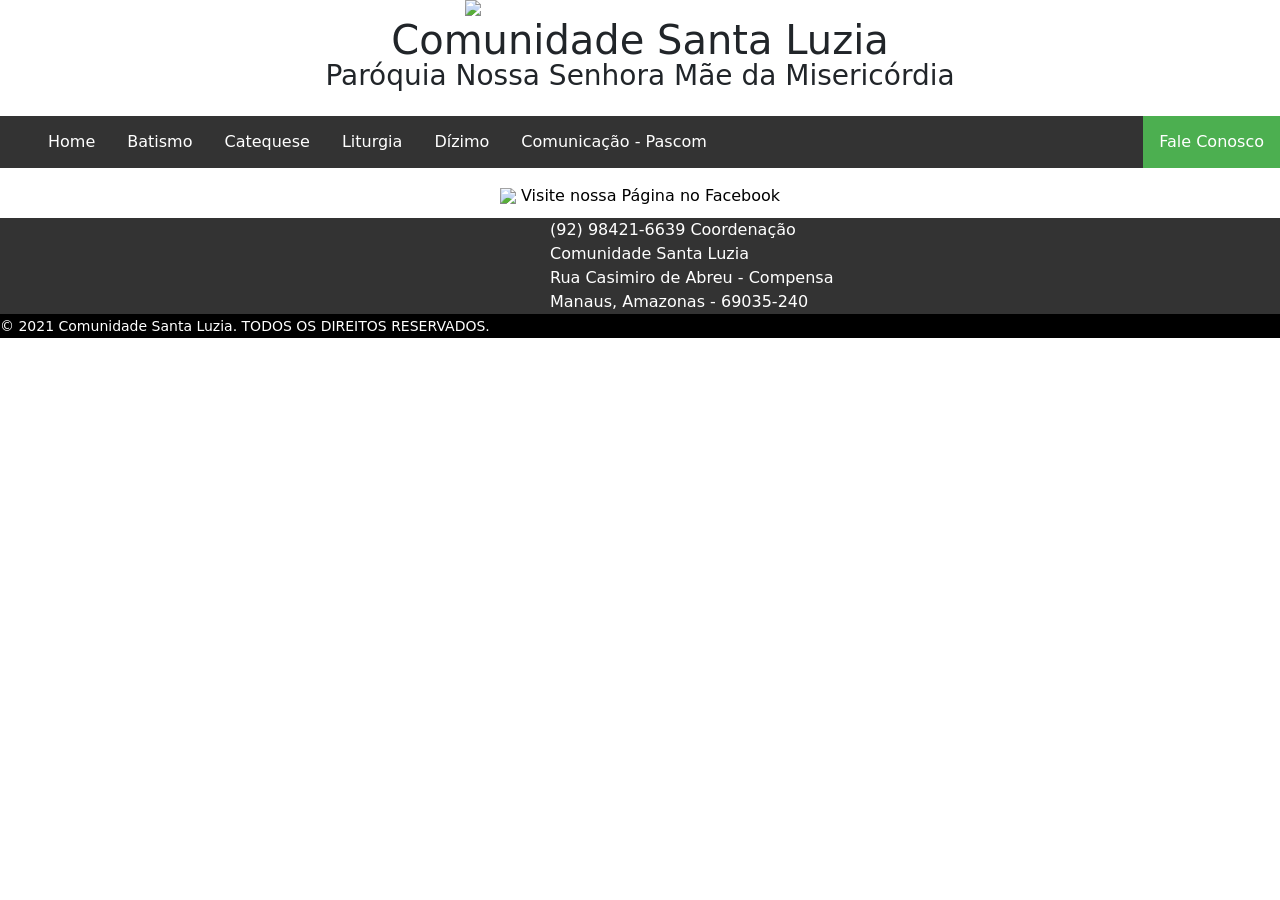
==== index.html @ 42b059ff "Add files via upload" ====
<!DOCTYPE html>
<html lang="pt-br">
<head>
	<title>Comunidade Santa Luzia</title>
	<meta charset="utf-8">
	<link rel="stylesheet" type="text/css" href="estiloindex.css">
	<link href="https://cdn.jsdelivr.net/npm/bootstrap@5.0.0-beta1/dist/css/bootstrap.min.css" rel="stylesheet" integrity="sha384-giJF6kkoqNQ00vy+HMDP7azOuL0xtbfIcaT9wjKHr8RbDVddVHyTfAAsrekwKmP1" crossorigin="anonymous">

</head>
<body>
	<header id="cabecalho">
		<img src="imagens/santaluzia13.png" width="350" id="imagemsanta">
		<h1 id="bemvindo">Comunidade Santa Luzia</h1>
		<h3 id="paroquia">Paróquia Nossa Senhora Mãe da Misericórdia</h3>
	</header>

	<nav>
		<ul>
			<li id="home"><a class="active" href="index.html">Home</a></li>
			<li><a href="batismo.html">Batismo</a></li>
			<li><a href="catequese.html">Catequese</a></li>
			<li><a href="liturgia.html">Liturgia</a></li>
			<li><a href="dizimo.html">Dízimo</a></li>
			<li><a href="pascom.html">Comunicação - Pascom</a></li>
			<li style="float:right"><a class="contatos" href="contatos.html">Fale Conosco</a></li>
		</ul>
	</nav>

	<div id="facebook">
		<a href="https://www.facebook.com/santa.luzia.581525"><img src="imagens/facebook.png" width="30"></a>
		<a href="https://www.facebook.com/santa.luzia.581525">Visite nossa Página no Facebook</a>
	</div>
	
	<footer id="informativo">
		<span>(92) 98421-6639 Coordenação</span><br>
		<span>Comunidade Santa Luzia</span><br>
		<span>Rua Casimiro de Abreu - Compensa</span><br>
		<span>Manaus, Amazonas - 69035-240</span>
	</footer>

	<footer id="fim">
		<small class="copyright">
			© 2021 Comunidade Santa Luzia. TODOS OS DIREITOS RESERVADOS.
		</small>
	</footer>
</body>
</html>
---- estiloindex.css ----
ul{
  list-style-type: none;
  margin: 0;
  padding: 0;
  overflow: hidden;
  background-color: #333;
}

li {
  float: left;
}

li a {
  display: block;
  color: white;
  text-align: center;
  padding: 14px 16px;
  text-decoration: none;
}

li a:hover {
  background-color: #111;
}
ul {
  list-style-type: none;
  margin: 0;
  padding: 0;
  overflow: hidden;
  background-color: #333;
}

li {
  float: left;
}

li a {
  display: block;
  color: white;
  text-align: center;
  padding: 14px 16px;
  text-decoration: none;
}

li a:hover {
  background-color: #111;
}

.contatos {
  background-color: #4CAF50;
}

#cabecalho{
  display: grid;
  margin-left: auto;
  margin-right: auto;
  margin-bottom: 15px;
}

#cabecalho h1{
  margin-left: auto;
  margin-right: auto;
  margin-bottom: -5px;
}

#cabecalho img{
  margin-left: auto;
  margin-right: auto;
}

#cabecalho h3{
  margin-right: auto;
  margin-left: auto;

}

#informativo{
  background-color: #333;
}

span{
  margin-left: 550px;
  color: white;
}
#fim{
  background: black;
}

small{
  color: white;
}

#facebook{
  text-decoration: none;
  text-align: center;
  list-style-type: none;
  overflow: hidden;
  margin-top: 10px;
  margin-bottom: 10px;
}

#facebook a{
  text-decoration:none;
  color: black;
}
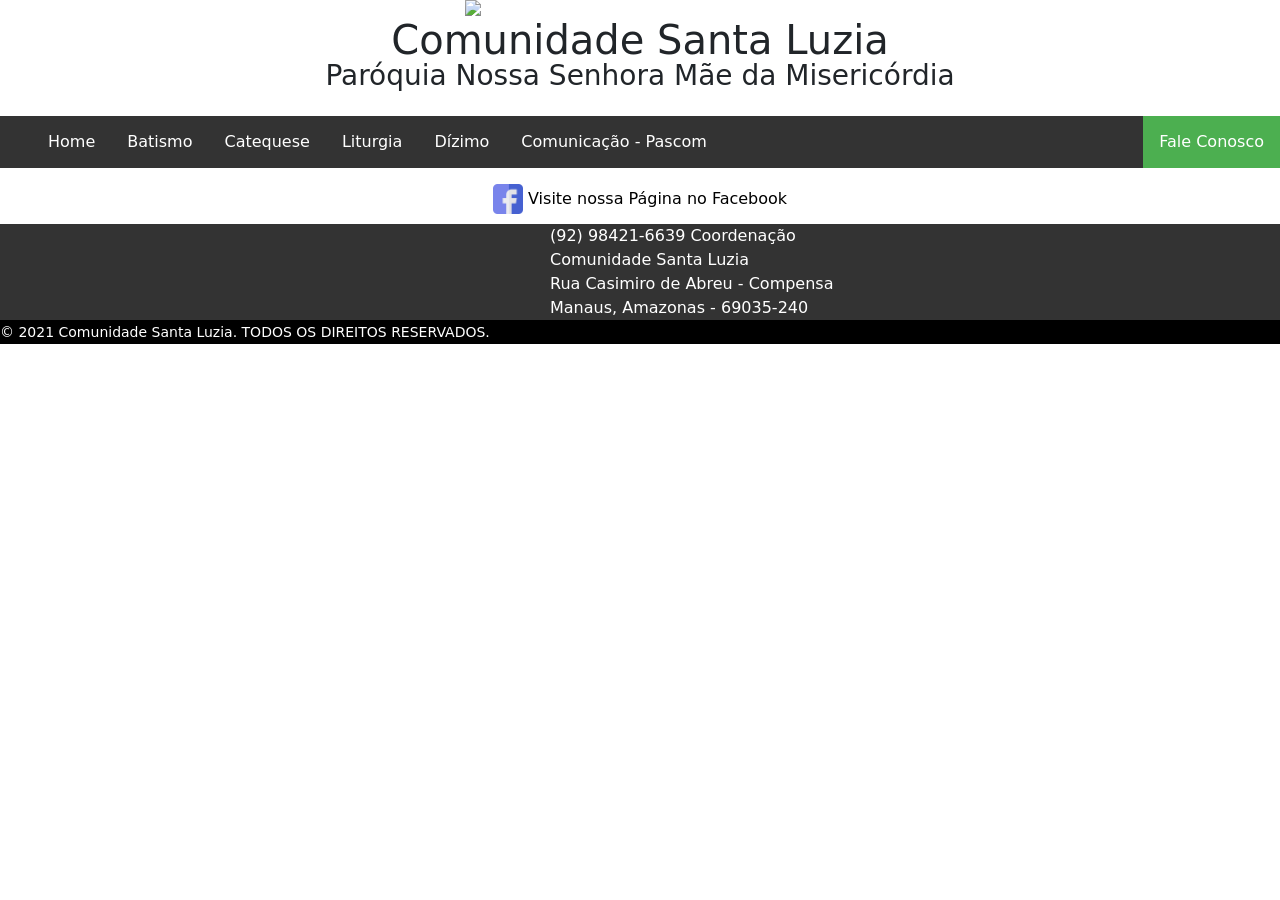
==== commit 023031ba: "update deletar o caminho das imagens." ====
--- a/index.html
+++ b/index.html
@@ -27,7 +27,7 @@
 	</nav>
 
 	<div id="facebook">
-		<a href="https://www.facebook.com/santa.luzia.581525"><img src="imagens/facebook.png" width="30"></a>
+		<a href="https://www.facebook.com/santa.luzia.581525"><img src="facebook.png" width="30"></a>
 		<a href="https://www.facebook.com/santa.luzia.581525">Visite nossa Página no Facebook</a>
 	</div>
 	
@@ -44,4 +44,4 @@
 		</small>
 	</footer>
 </body>
-</html>+</html>
